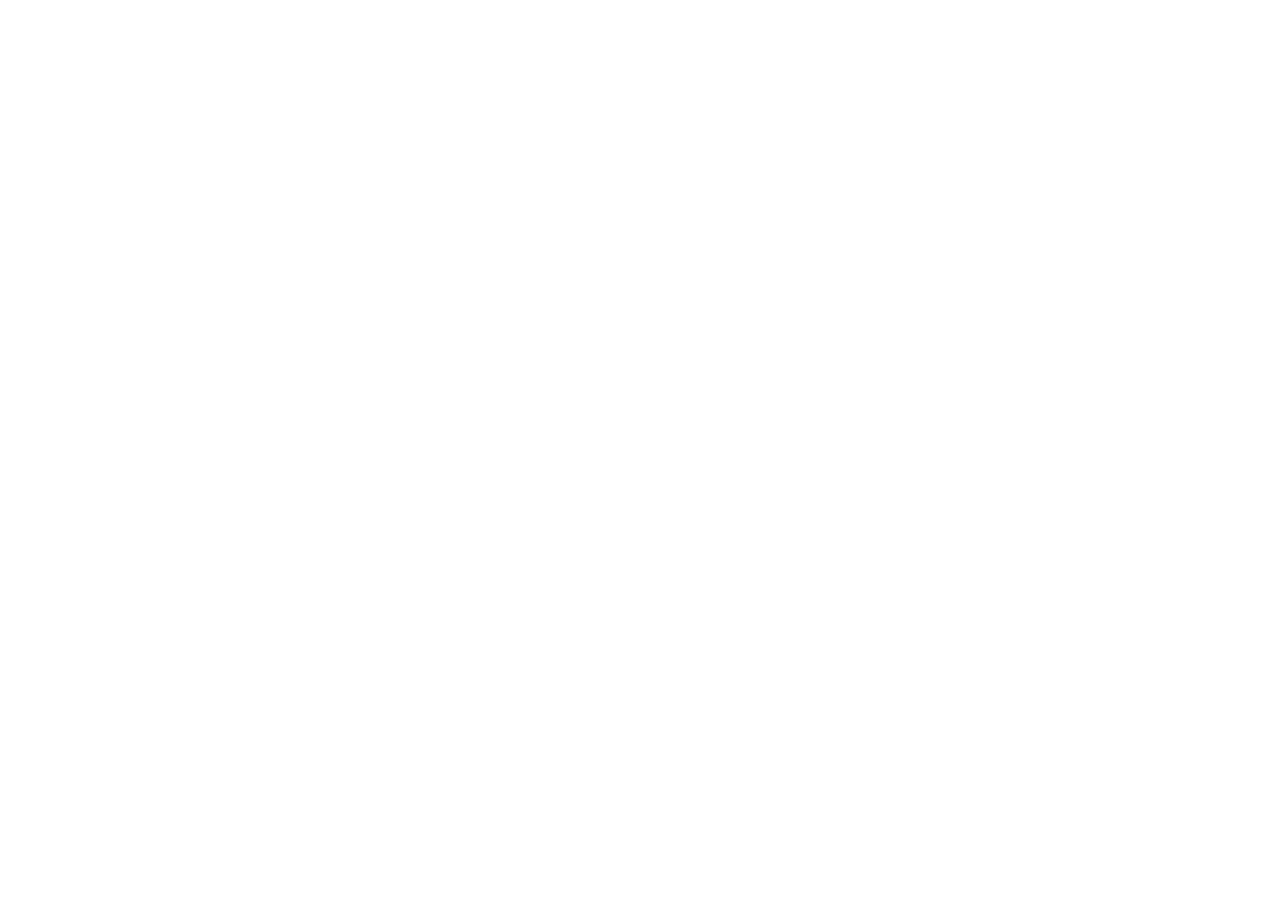
==== index.html @ 5a6c1412 "primer commit del ejercicio de crear clon de google" ====
<!DOCTYPE html>
<html lang="en">

<head>
    <meta charset="UTF-8">
    <meta name="viewport" content="width=device-width, initial-scale=1.0">
    <title>Document</title>
    <link rel="stylesheet" href="style.css">
</head>

<body>

</body>

</html>
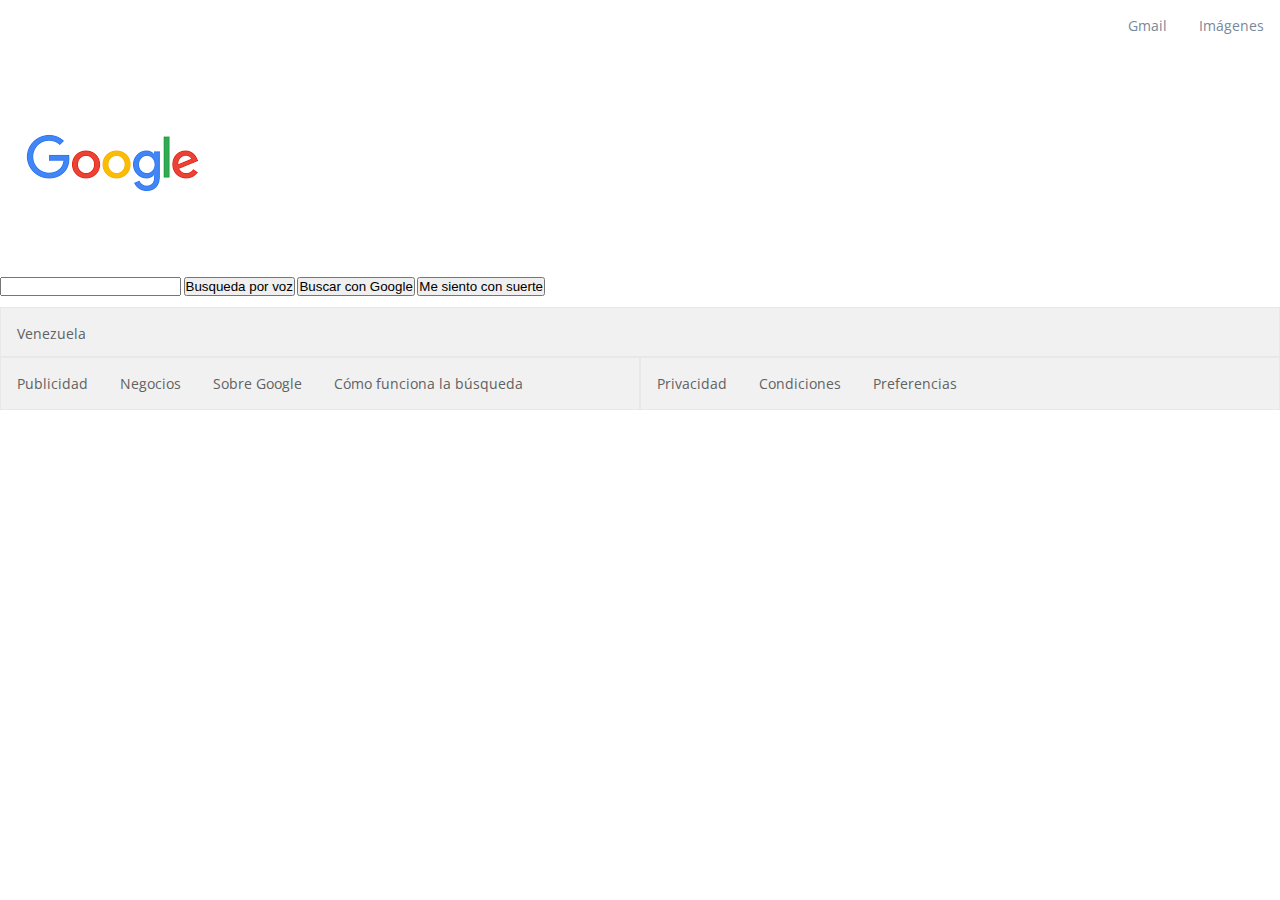
==== commit 6e48c4b7: "listo el footer y el nav" ====
--- a/index.html
+++ b/index.html
@@ -1,15 +1,67 @@
 <!DOCTYPE html>
-<html lang="en">
+<html lang="es">
 
 <head>
     <meta charset="UTF-8">
     <meta name="viewport" content="width=device-width, initial-scale=1.0">
-    <title>Document</title>
+    <title>Clon google</title>
     <link rel="stylesheet" href="style.css">
+    <link rel="preconnect" href="https://fonts.gstatic.com">
+    <link href="https://fonts.googleapis.com/css2?family=Open+Sans:ital,wght@0,300;0,400;0,600;0,700;0,800;1,300;1,400;1,600;1,700;1,800&display=swap" rel="stylesheet">
 </head>
 
 <body>
+    <header>
+        <nav class="header-nav">
+            <ul class="header-nav_menu">
+                <li><a href="#">Gmail</a></li>
+                <li><a href="#">Imágenes</a></li>
+            </ul>
+        </nav>
+    </header>
+    <main class="container">
+        <section class="container-section_google_logo">
+            <figure class="section-figure_google logo">
+                <img class="figure-section_img_logo" src="./descarga.png" alt="Este es el logo de Google">
+            </figure>
+        </section>
+        <section>
+            <a href="http://"></a>
+        </section>
+        <section class="search-container">
+            <form action="">
+                <input type="text" name="" id="" class="search-form_input_text_search">
+                <input type="button" value="Busqueda por voz">
+                <input type="button" value="Buscar con Google">
+                <input type="button" value="Me siento con suerte">
+            </form>
+        </section>
+        <section>
+            <figure>
+                <img src="" alt="">
+            </figure>
+            <p></p>
+        </section>
+    </main>
+    <footer>
+        <section class="footer-section_one">
+            <p>Venezuela</p>
+        </section>
+        <section class="footer-section_two">
+            <ul class="footer-section_two_bloc1">
+                <li><a href="#">Publicidad</a></li>
+                <li><a href="#">Negocios</a></li>
+                <li><a href="#">Sobre Google</a></li>
+                <li><a href="#">Cómo funciona la búsqueda</a></li>
+            </ul>
+            <ul class="footer-section_two_bloc2">
+                <li><a href="#">Privacidad</a></li>
+                <li><a href="#">Condiciones</a></li>
+                <li><a href="#">Preferencias</a></li>
+            </ul>
+        </section>
 
+    </footer>
 </body>
 
 </html>--- a/style.css
+++ b/style.css
@@ -0,0 +1,136 @@
+/*VARIABLES INICIALES*/
+
+:root {
+    --primary-color: #b4b4b4;
+    --font-family: 'Open Sans', sans-serif;
+    --font-size-title: 1.6rem;
+    --font-weight: 400;
+    --font-size-p-tag: 1.4rem;
+    --font-color: #616161;
+    --font-color-hover: black;
+    --footer-background-color: #b4b4b42e;
+    --footer-border: 1px solid #b4b4b421;
+}
+
+* {
+    padding: 0;
+    margin: 0;
+    box-sizing: border-box;
+}
+
+html {
+    font-size: 62.5%;
+}
+
+
+/*ENCABEZADO*/
+
+.header-nav {
+    width: 100vw;
+}
+
+.header-nav .header-nav_menu {
+    display: flex;
+    flex-wrap: wrap;
+    justify-content: flex-end;
+}
+
+.header-nav_menu li {
+    font-size: var(--font-size-p-tag);
+    font-family: var(--font-family);
+    font-weight: var(--font-weight);
+    padding: 1.6rem;
+    list-style: none;
+}
+
+.header-nav_menu li a {
+    text-decoration: none;
+    color: lightslategray;
+}
+
+.header-nav_menu li a:hover {
+    color: black;
+    text-decoration: underline;
+}
+
+
+/*MAIN*/
+
+main section {
+    display: flex;
+    flex-wrap: wrap;
+}
+
+.container {
+    width: 100vw;
+}
+
+
+/*FOOTER*/
+
+footer {
+    width: 100vw;
+}
+
+footer .footer-section_one,
+.footer-section_two,
+.footer-section_three,
+.footer-section_two_bloc1,
+.footer-section_two_bloc2 {
+    display: flex;
+    flex-wrap: wrap;
+}
+
+footer section ul li a {
+    text-decoration: none;
+}
+
+footer section ul li {
+    list-style: none;
+}
+
+.footer-section_one {
+    width: 100vw;
+    height: 50px;
+    background-color: var(--footer-background-color);
+    border: var(--footer-border);
+}
+
+.footer-section_one p {
+    font-family: var(--font-family);
+    font-size: var(--font-size-p-tag);
+    font-weight: var(--font-weight);
+    color: var(--font-color);
+    padding: 1.6rem;
+}
+
+.footer-section_one p:hover {
+    color: var(--font-color-hover);
+    text-decoration: underline;
+}
+
+.footer-section_two {
+    width: 100vw;
+}
+
+.footer-section_two ul li {
+    font-family: var(--font-family);
+    font-size: var(--font-size-p-tag);
+    font-weight: var(--font-weight);
+    padding: 1.6rem;
+}
+
+.footer-section_two ul li a {
+    color: var(--font-color);
+}
+
+.footer-section_two ul li a:hover {
+    color: var(--font-color-hover);
+}
+
+.footer-section_two_bloc1,
+.footer-section_two_bloc2 {
+    width: 50vw;
+    background-color: var(--footer-background-color);
+    border: var(--footer-border);
+}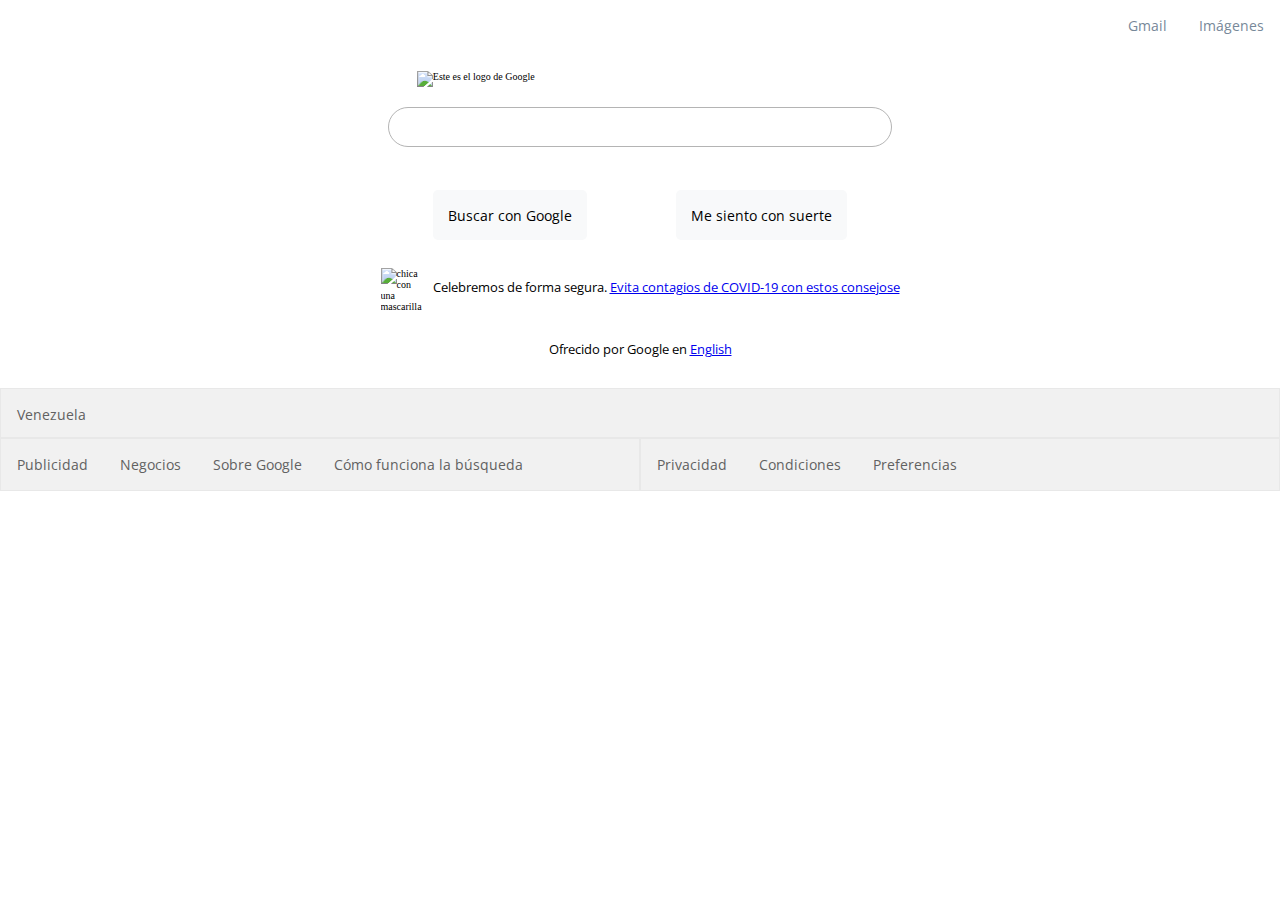
==== commit 988cdb77: "listo mi ejercicio" ====
--- a/index.html
+++ b/index.html
@@ -21,26 +21,26 @@
     </header>
     <main class="container">
         <section class="container-section_google_logo">
-            <figure class="section-figure_google logo">
-                <img class="figure-section_img_logo" src="./descarga.png" alt="Este es el logo de Google">
+            <figure class="section-figure_google_logo">
+                <img class="figure-section_img_logo" src="https://www.google.com/logos/doodles/2020/december-holidays-days-2-30-6753651837108830.3-law.gif" alt="Este es el logo de Google">
             </figure>
         </section>
         <section>
             <a href="http://"></a>
         </section>
         <section class="search-container">
-            <form action="">
+            <form action="" class="search_form">
                 <input type="text" name="" id="" class="search-form_input_text_search">
-                <input type="button" value="Busqueda por voz">
-                <input type="button" value="Buscar con Google">
-                <input type="button" value="Me siento con suerte">
+                <input type="button" value="Buscar con Google" class="search-container_button">
+                <input type="button" value="Me siento con suerte" class="search-container_button">
             </form>
         </section>
-        <section>
-            <figure>
-                <img src="" alt="">
-            </figure>
-            <p></p>
+        <section class="container-section_covid">
+            <img src="https://www.google.com/images/hpp/winter-mask-skin-tone-3-42x42.png" alt="chica con una mascarilla" width="42" height="42">
+            <p class="search-container_covid-text">Celebremos de forma segura. <a href="http://"> Evita contagios de COVID-19 con estos consejose</a> </p>
+        </section>
+        <section class="container-section_google-message">
+            <p>Ofrecido por Google en <a href="http://"> English</a></p>
         </section>
     </main>
     <footer>
--- a/style.css
+++ b/style.css
@@ -10,6 +10,7 @@
     --font-color-hover: black;
     --footer-background-color: #b4b4b42e;
     --footer-border: 1px solid #b4b4b421;
+    --background-color-buttons: #F8F9FA;
 }
 
 * {
@@ -56,13 +57,90 @@
 
 /*MAIN*/
 
-main section {
+.container {
+    width: 100vw;
+}
+
+main section,
+.container-section_google_logo,
+.section-figure_google_logo,
+.search-container,
+.search_form,
+.container-section_covid,
+.container-section_google-message {
     display: flex;
     flex-wrap: wrap;
 }
 
-.container {
-    width: 100vw;
+
+/*Google Logo*/
+
+.section-figure_google_logo {
+    width: 100vw;
+    justify-content: center;
+}
+
+.figure-section_img_logo {
+    width: 38vw;
+    padding: 2rem;
+}
+
+.search-container {
+    width: 100vw;
+    justify-content: center;
+}
+
+.search_form input[type="text"] {
+    border-radius: 25px;
+    width: 100%;
+    height: 40px;
+    border: 1px solid #b4b4b4;
+    margin-bottom: 2.5rem;
+}
+
+.search_form input[type="text"]:active {
+    border: 1px solid #b4b4b4;
+}
+
+.search_form input[type="text"]:focus {
+    border: 1px solid #b4b4b4;
+}
+
+.search_form input[type="button"] {
+    margin: 1.8rem auto 1.8rem auto;
+    height: 50px;
+    font-family: var(--font-family);
+    font-weight: var(--font-weight);
+    font-size: var(--font-size-p-tag);
+    padding: 1.5rem;
+    border: none;
+    border-radius: 5px;
+    background-color: var(--background-color-buttons);
+}
+
+.container-section_covid {
+    justify-content: center;
+    padding: 1rem 3rem 3rem 3rem;
+}
+
+.search-container_covid-text {
+    font-family: var(--font-family);
+    font-size: 1.3rem;
+    font-weight: var(--font-weight);
+    padding-left: 1rem;
+    margin-top: 1rem;
+}
+
+.container-section_google-message {
+    width: 100vw;
+    justify-content: center;
+    margin-bottom: 3rem;
+}
+
+.container-section_google-message p {
+    font-family: var(--font-family);
+    font-size: 1.3rem;
+    font-weight: var(--font-weight);
 }
 
 
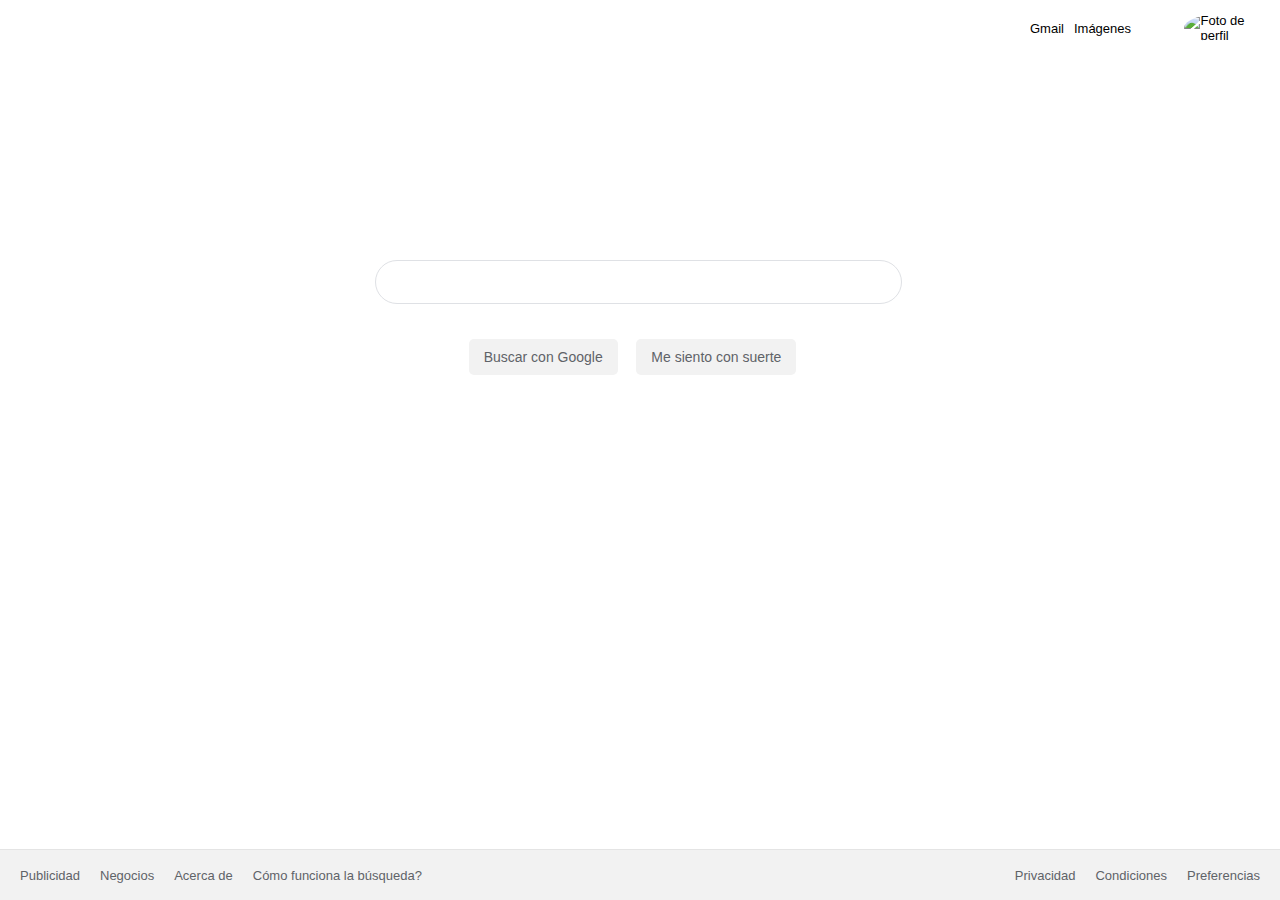
==== commit d2118e66: "arreglo de los archivos del clon" ====
--- a/index.html
+++ b/index.html
@@ -4,63 +4,76 @@
 <head>
     <meta charset="UTF-8">
     <meta name="viewport" content="width=device-width, initial-scale=1.0">
-    <title>Clon google</title>
-    <link rel="stylesheet" href="style.css">
-    <link rel="preconnect" href="https://fonts.gstatic.com">
-    <link href="https://fonts.googleapis.com/css2?family=Open+Sans:ital,wght@0,300;0,400;0,600;0,700;0,800;1,300;1,400;1,600;1,700;1,800&display=swap" rel="stylesheet">
+    <title>Clon Google</title>
+    <link rel="stylesheet" href="./css/main.css">
 </head>
 
 <body>
     <header>
-        <nav class="header-nav">
-            <ul class="header-nav_menu">
-                <li><a href="#">Gmail</a></li>
-                <li><a href="#">Imágenes</a></li>
+        <nav class="nav-right-section">
+            <ul>
+                <li><a href="http://">Gmail</a></li>
+                <li><a href="http://">Imágenes</a></li>
+                <li class="menu-icon">
+                    <a href="http://"></a>
+                </li>
+                <li>
+                    <a href="http://">
+                        <img src="https://lh3.googleusercontent.com/ogw/ADGmqu9WBOtf88CKNqwee0T9jgQzYPubcasv_z6ALSM0Cg=s32-c-mo" alt="Foto de perfil">
+                    </a>
+                </li>
             </ul>
         </nav>
     </header>
-    <main class="container">
-        <section class="container-section_google_logo">
-            <figure class="section-figure_google_logo">
-                <img class="figure-section_img_logo" src="https://www.google.com/logos/doodles/2020/december-holidays-days-2-30-6753651837108830.3-law.gif" alt="Este es el logo de Google">
-            </figure>
+    <main>
+        <section class="main-logo">
+            <img src="https://upload.wikimedia.org/wikipedia/commons/thumb/2/2f/Google_2015_logo.svg/1024px-Google_2015_logo.svg.png" alt="">
         </section>
-        <section>
-            <a href="http://"></a>
+        <section class="main-input">
+            <div class="main-input-container">
+                <span class="search-icon">
+
+                </span>
+                <input type="text">
+                <a class="micro-icon" href=""></a>
+            </div>
         </section>
-        <section class="search-container">
-            <form action="" class="search_form">
-                <input type="text" name="" id="" class="search-form_input_text_search">
-                <input type="button" value="Buscar con Google" class="search-container_button">
-                <input type="button" value="Me siento con suerte" class="search-container_button">
-            </form>
-        </section>
-        <section class="container-section_covid">
-            <img src="https://www.google.com/images/hpp/winter-mask-skin-tone-3-42x42.png" alt="chica con una mascarilla" width="42" height="42">
-            <p class="search-container_covid-text">Celebremos de forma segura. <a href="http://"> Evita contagios de COVID-19 con estos consejose</a> </p>
-        </section>
-        <section class="container-section_google-message">
-            <p>Ofrecido por Google en <a href="http://"> English</a></p>
+        <section class="main-buttons">
+            <div>
+                <button>Buscar con Google</button>
+
+            </div>
+            <div>
+                <button>Me siento con suerte</button>
+            </div>
         </section>
     </main>
     <footer>
-        <section class="footer-section_one">
-            <p>Venezuela</p>
-        </section>
-        <section class="footer-section_two">
-            <ul class="footer-section_two_bloc1">
-                <li><a href="#">Publicidad</a></li>
-                <li><a href="#">Negocios</a></li>
-                <li><a href="#">Sobre Google</a></li>
-                <li><a href="#">Cómo funciona la búsqueda</a></li>
-            </ul>
-            <ul class="footer-section_two_bloc2">
-                <li><a href="#">Privacidad</a></li>
-                <li><a href="#">Condiciones</a></li>
-                <li><a href="#">Preferencias</a></li>
-            </ul>
-        </section>
-
+        <ul class="footer-left">
+            <li>
+                <a href="">Publicidad</a>
+            </li>
+            <li>
+                <a href="">Negocios</a>
+            </li>
+            <li>
+                <a href="">Acerca de</a>
+            </li>
+            <li>
+                <a href="">Cómo funciona la búsqueda?</a>
+            </li>
+        </ul>
+        <ul class="footer-right">
+            <li>
+                <a href="">Privacidad</a>
+            </li>
+            <li>
+                <a href="">Condiciones</a>
+            </li>
+            <li>
+                <a href="">Preferencias</a>
+            </li>
+        </ul>
     </footer>
 </body>
 
--- a/css/main.css
+++ b/css/main.css
@@ -0,0 +1,177 @@
+/*Para este proyecto no vamos a neceitar usar el reseto con  el selector global*/
+
+body {
+    margin: 0;
+    padding: 0;
+    font-size: 13px;
+    font-family: Arial, Helvetica, sans-serif;
+}
+
+a {
+    text-decoration: none;
+    cursor: pointer;
+    color: #000000;
+}
+
+header {
+    width: 100%;
+    height: 60px;
+}
+
+header nav {
+    display: flex;
+    justify-content: flex-end;
+}
+
+.nav-right-section ul {
+    width: 250px;
+    /*Toma con esto la altura del padre por defecto*/
+    height: auto;
+    display: flex;
+    list-style: none;
+    justify-content: center;
+    align-items: center;
+}
+
+.nav-right-section ul li {
+    margin-right: 10px;
+    list-style: none;
+}
+
+.nav-right-section .menu-icon {
+    background-image: url('https://static.thenounproject.com/png/756729-200.png');
+    background-repeat: no-repeat;
+    background-position: center;
+    background-size: contain;
+    width: 25px;
+    height: 25px;
+}
+
+.nav-right-section img {
+    border-radius: 50%;
+    margin-left: 10px;
+}
+
+main {
+    margin-top: 150px;
+    text-align: center;
+}
+
+main .main-logo {
+    width: 530px;
+    margin: 0 auto;
+    margin-bottom: 35px;
+}
+
+main .main-logo img {
+    width: 300px;
+}
+
+main .main-input {
+    width: 530px;
+    margin: 0 auto;
+    margin-bottom: 35px;
+}
+
+main .main-input-container {
+    width: 525px;
+    border-radius: 100px;
+    border: 1px solid rgb(223 225 229);
+    display: flex;
+    justify-content: center;
+    align-items: center;
+}
+
+main .main-input input {
+    width: 450px;
+    height: 40px;
+    border: none;
+    /*borde azul cuando le das click*/
+    outline: none;
+}
+
+main .main-input-container:hover {
+    box-shadow: 0 1px 6px 0 #20212447;
+    border-color: #dfe1e500;
+}
+
+main .main-input .search-icon {
+    background-image: url('https://img.icons8.com/android/24/000000/search.png');
+    background-repeat: no-repeat;
+    background-position: center;
+    background-size: contain;
+    width: 18px;
+    height: 18px;
+}
+
+main .main-input .micro-icon {
+    background-image: url('https://www.gstatic.com/images/branding/googlemic/2x/googlemic_color_24dp.png');
+    background-repeat: no-repeat;
+    background-position: center;
+    background-size: contain;
+    width: 25px;
+    height: 25px;
+    cursor: pointer;
+}
+
+main .main-buttons {
+    width: 530px;
+    margin: 0 auto;
+}
+
+main .main-buttons div {
+    display: inline-block;
+}
+
+main .main-buttons button {
+    height: 36px;
+    background-color: #f2f2f2;
+    border: none;
+    font-size: 14px;
+    color: #5f6368;
+    border-radius: 5px;
+    padding: 0 15px;
+    margin-right: 15px;
+}
+
+main .main-buttons button:hover {
+    border: 1px solid #c6c6c6;
+    box-shadow: 0 1px 1px rgba(0, 0, 0, 0.1);
+    color: #222;
+    background-color: #f8f8f8;
+}
+
+footer {
+    width: 100%;
+    height: 50px;
+    /*para que se quede abajo en la página*/
+    position: absolute;
+    bottom: 0;
+    display: grid;
+    /*cuadricula de 2 fraciones*/
+    grid-template-columns: 1fr 1fr;
+    align-items: center;
+    font-size: 13px;
+    background-color: #f2f2f2;
+    border-top: 1px solid #e4e4e4;
+}
+
+footer ul {
+    margin: 10px;
+    list-style: none;
+    display: flex;
+    padding-left: 0px;
+}
+
+footer .footer-left {
+    justify-content: left;
+}
+
+footer .footer-right {
+    justify-content: right;
+}
+
+footer ul li a {
+    margin: 10px;
+    color: #5f6368;
+}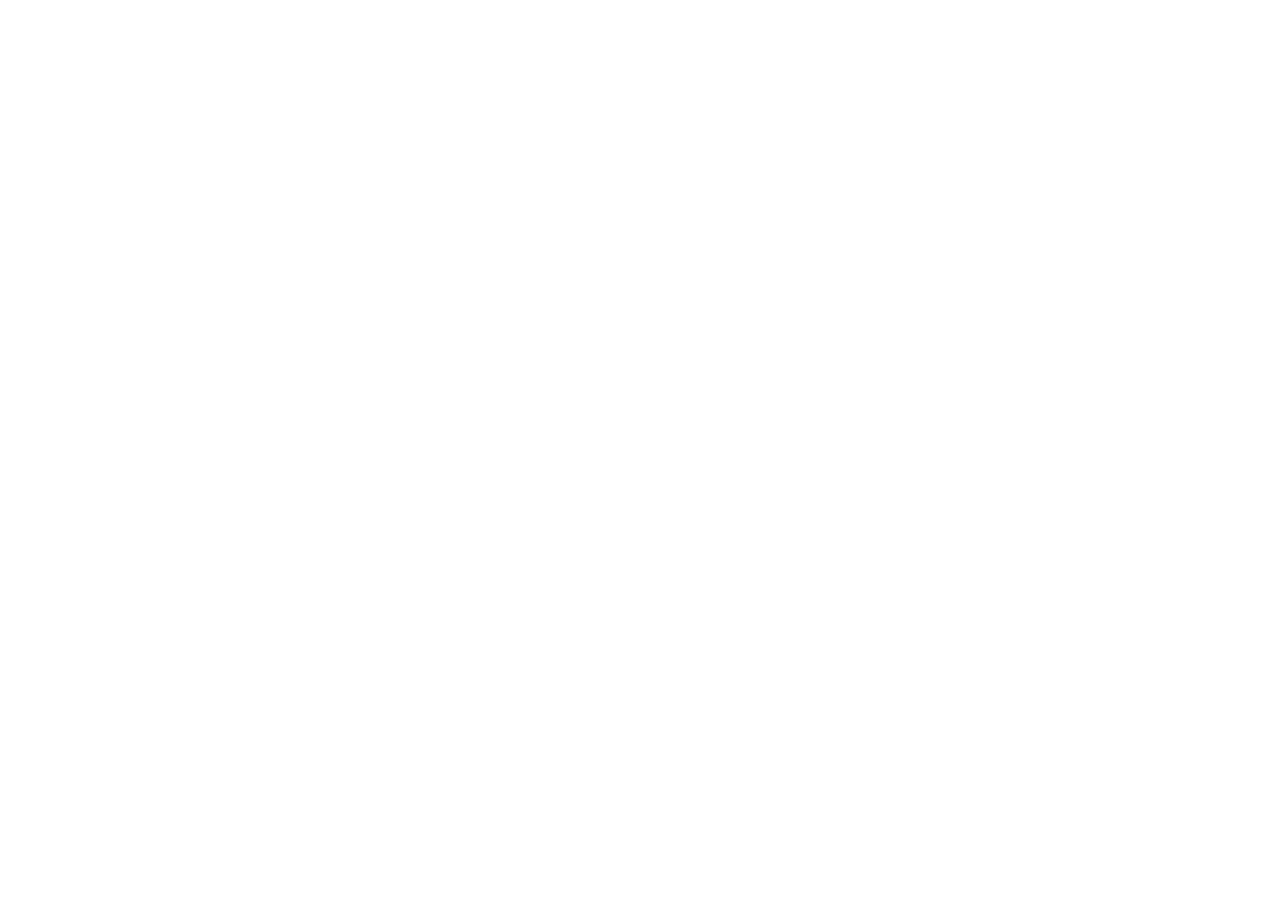
==== commit 784ff2cb: "configuraciones iniciales para el ejercicio de Wikipedia" ====
--- a/index.html
+++ b/index.html
@@ -1,80 +1,14 @@
 <!DOCTYPE html>
-<html lang="es">
+<html lang="en">
 
 <head>
     <meta charset="UTF-8">
     <meta name="viewport" content="width=device-width, initial-scale=1.0">
-    <title>Clon Google</title>
-    <link rel="stylesheet" href="./css/main.css">
+    <title>Document</title>
 </head>
 
 <body>
-    <header>
-        <nav class="nav-right-section">
-            <ul>
-                <li><a href="http://">Gmail</a></li>
-                <li><a href="http://">Imágenes</a></li>
-                <li class="menu-icon">
-                    <a href="http://"></a>
-                </li>
-                <li>
-                    <a href="http://">
-                        <img src="https://lh3.googleusercontent.com/ogw/ADGmqu9WBOtf88CKNqwee0T9jgQzYPubcasv_z6ALSM0Cg=s32-c-mo" alt="Foto de perfil">
-                    </a>
-                </li>
-            </ul>
-        </nav>
-    </header>
-    <main>
-        <section class="main-logo">
-            <img src="https://upload.wikimedia.org/wikipedia/commons/thumb/2/2f/Google_2015_logo.svg/1024px-Google_2015_logo.svg.png" alt="">
-        </section>
-        <section class="main-input">
-            <div class="main-input-container">
-                <span class="search-icon">
 
-                </span>
-                <input type="text">
-                <a class="micro-icon" href=""></a>
-            </div>
-        </section>
-        <section class="main-buttons">
-            <div>
-                <button>Buscar con Google</button>
-
-            </div>
-            <div>
-                <button>Me siento con suerte</button>
-            </div>
-        </section>
-    </main>
-    <footer>
-        <ul class="footer-left">
-            <li>
-                <a href="">Publicidad</a>
-            </li>
-            <li>
-                <a href="">Negocios</a>
-            </li>
-            <li>
-                <a href="">Acerca de</a>
-            </li>
-            <li>
-                <a href="">Cómo funciona la búsqueda?</a>
-            </li>
-        </ul>
-        <ul class="footer-right">
-            <li>
-                <a href="">Privacidad</a>
-            </li>
-            <li>
-                <a href="">Condiciones</a>
-            </li>
-            <li>
-                <a href="">Preferencias</a>
-            </li>
-        </ul>
-    </footer>
 </body>
 
 </html>